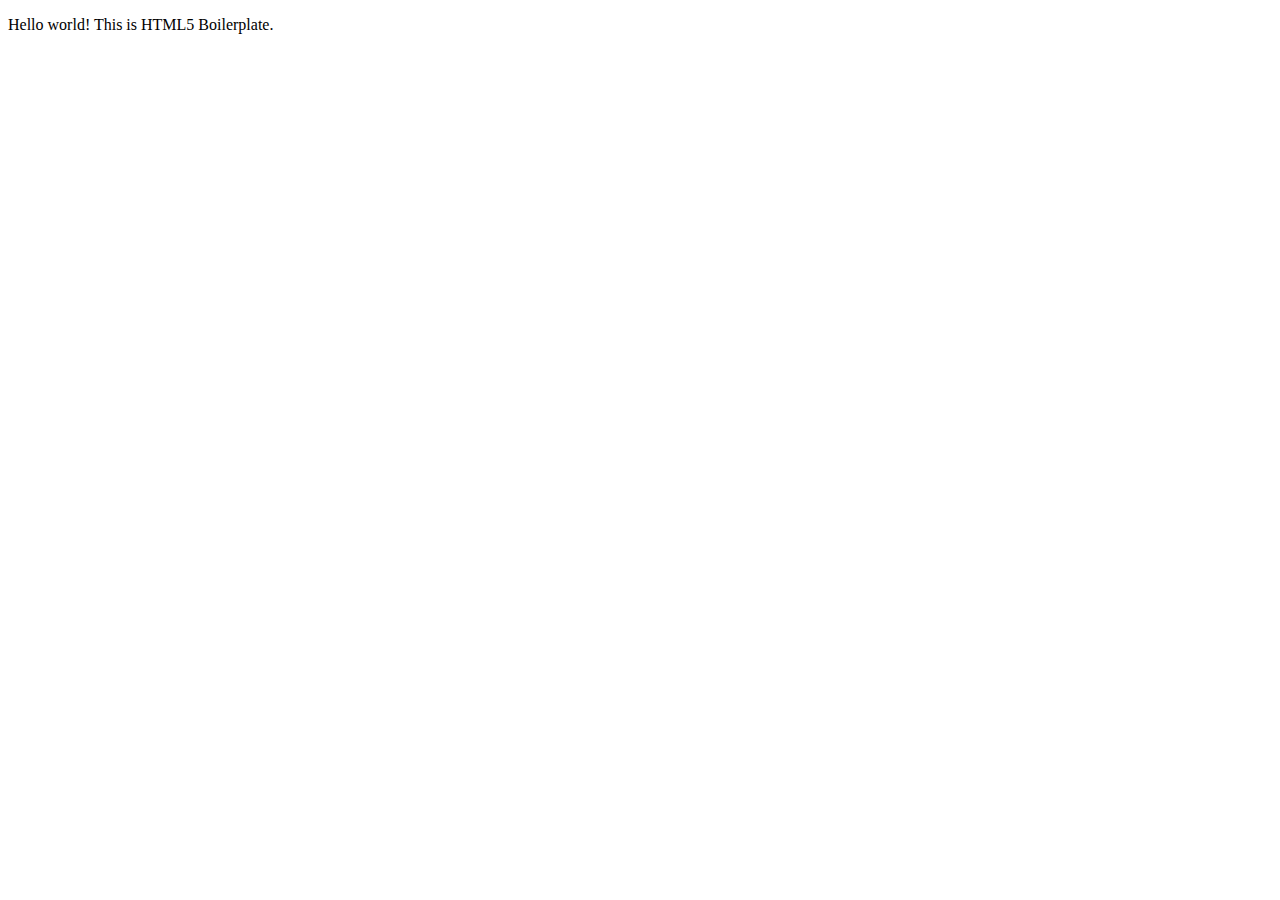
==== index.html @ 66f6d49b "Add files via upload" ====
<!doctype html>
<html class="no-js" lang="">

<head>
  <meta charset="utf-8">
  <title></title>
  <meta name="description" content="">
  <meta name="viewport" content="width=device-width, initial-scale=1">

  <meta property="og:title" content="">
  <meta property="og:type" content="">
  <meta property="og:url" content="">
  <meta property="og:image" content="">

  <link rel="manifest" href="site.webmanifest">
  <link rel="apple-touch-icon" href="icon.png">
  <!-- Place favicon.ico in the root directory -->

  <link rel="stylesheet" href="css/normalize.css">
  <link rel="stylesheet" href="css/main.css">

  <meta name="theme-color" content="#fafafa">
</head>

<body>

  <!-- Add your site or application content here -->
  <p>Hello world! This is HTML5 Boilerplate.</p>
  <script src="js/vendor/modernizr-3.11.2.min.js"></script>
  <script src="js/plugins.js"></script>
  <script src="js/main.js"></script>

  <!-- Google Analytics: change UA-XXXXX-Y to be your site's ID. -->
  <script>
    window.ga = function () { ga.q.push(arguments) }; ga.q = []; ga.l = +new Date;
    ga('create', 'UA-XXXXX-Y', 'auto'); ga('set', 'anonymizeIp', true); ga('set', 'transport', 'beacon'); ga('send', 'pageview')
  </script>
  <script src="https://www.google-analytics.com/analytics.js" async></script>
</body>

</html>
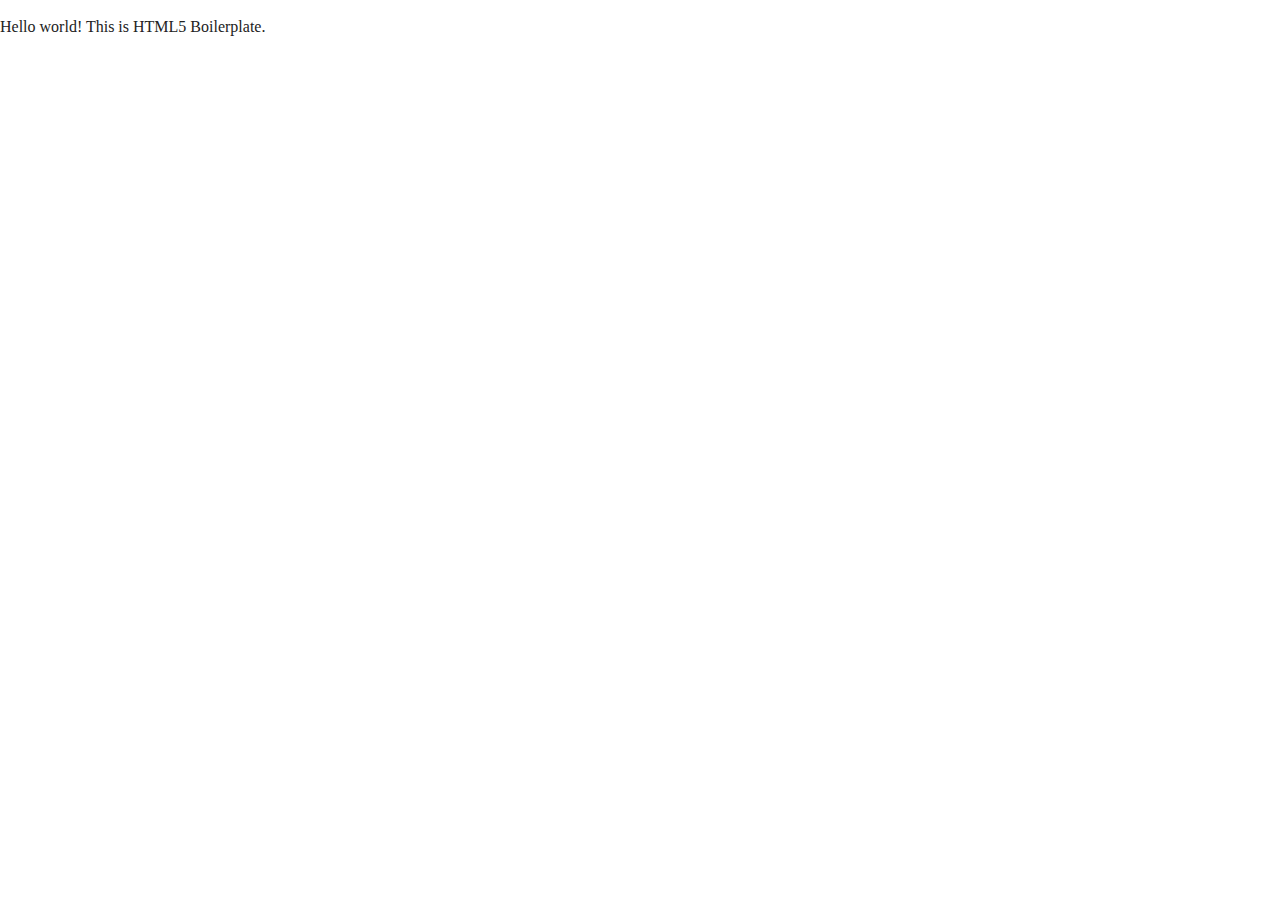
==== commit 3aff0b2b: "Update index.html" ====
--- a/index.html
+++ b/index.html
@@ -16,8 +16,8 @@
   <link rel="apple-touch-icon" href="icon.png">
   <!-- Place favicon.ico in the root directory -->
 
-  <link rel="stylesheet" href="css/normalize.css">
-  <link rel="stylesheet" href="css/main.css">
+  <link rel="stylesheet" href="normalize.css">
+  <link rel="stylesheet" href="main.css">
 
   <meta name="theme-color" content="#fafafa">
 </head>
@@ -26,9 +26,9 @@
 
   <!-- Add your site or application content here -->
   <p>Hello world! This is HTML5 Boilerplate.</p>
-  <script src="js/vendor/modernizr-3.11.2.min.js"></script>
-  <script src="js/plugins.js"></script>
-  <script src="js/main.js"></script>
+  <script src="modernizr-3.11.2.min.js"></script>
+  <script src="plugins.js"></script>
+  <script src="main.js"></script>
 
   <!-- Google Analytics: change UA-XXXXX-Y to be your site's ID. -->
   <script>
--- a/main.css
+++ b/main.css
@@ -0,0 +1,263 @@
+/*! HTML5 Boilerplate v8.0.0 | MIT License | https://html5boilerplate.com/ */
+
+/* main.css 2.1.0 | MIT License | https://github.com/h5bp/main.css#readme */
+/*
+ * What follows is the result of much research on cross-browser styling.
+ * Credit left inline and big thanks to Nicolas Gallagher, Jonathan Neal,
+ * Kroc Camen, and the H5BP dev community and team.
+ */
+
+/* ==========================================================================
+   Base styles: opinionated defaults
+   ========================================================================== */
+
+html {
+  color: #222;
+  font-size: 1em;
+  line-height: 1.4;
+}
+
+/*
+ * Remove text-shadow in selection highlight:
+ * https://twitter.com/miketaylr/status/12228805301
+ *
+ * Vendor-prefixed and regular ::selection selectors cannot be combined:
+ * https://stackoverflow.com/a/16982510/7133471
+ *
+ * Customize the background color to match your design.
+ */
+
+::-moz-selection {
+  background: #b3d4fc;
+  text-shadow: none;
+}
+
+::selection {
+  background: #b3d4fc;
+  text-shadow: none;
+}
+
+/*
+ * A better looking default horizontal rule
+ */
+
+hr {
+  display: block;
+  height: 1px;
+  border: 0;
+  border-top: 1px solid #ccc;
+  margin: 1em 0;
+  padding: 0;
+}
+
+/*
+ * Remove the gap between audio, canvas, iframes,
+ * images, videos and the bottom of their containers:
+ * https://github.com/h5bp/html5-boilerplate/issues/440
+ */
+
+audio,
+canvas,
+iframe,
+img,
+svg,
+video {
+  vertical-align: middle;
+}
+
+/*
+ * Remove default fieldset styles.
+ */
+
+fieldset {
+  border: 0;
+  margin: 0;
+  padding: 0;
+}
+
+/*
+ * Allow only vertical resizing of textareas.
+ */
+
+textarea {
+  resize: vertical;
+}
+
+/* ==========================================================================
+   Author's custom styles
+   ========================================================================== */
+
+/* ==========================================================================
+   Helper classes
+   ========================================================================== */
+
+/*
+ * Hide visually and from screen readers
+ */
+
+.hidden,
+[hidden] {
+  display: none !important;
+}
+
+/*
+ * Hide only visually, but have it available for screen readers:
+ * https://snook.ca/archives/html_and_css/hiding-content-for-accessibility
+ *
+ * 1. For long content, line feeds are not interpreted as spaces and small width
+ *    causes content to wrap 1 word per line:
+ *    https://medium.com/@jessebeach/beware-smushed-off-screen-accessible-text-5952a4c2cbfe
+ */
+
+.sr-only {
+  border: 0;
+  clip: rect(0, 0, 0, 0);
+  height: 1px;
+  margin: -1px;
+  overflow: hidden;
+  padding: 0;
+  position: absolute;
+  white-space: nowrap;
+  width: 1px;
+  /* 1 */
+}
+
+/*
+ * Extends the .sr-only class to allow the element
+ * to be focusable when navigated to via the keyboard:
+ * https://www.drupal.org/node/897638
+ */
+
+.sr-only.focusable:active,
+.sr-only.focusable:focus {
+  clip: auto;
+  height: auto;
+  margin: 0;
+  overflow: visible;
+  position: static;
+  white-space: inherit;
+  width: auto;
+}
+
+/*
+ * Hide visually and from screen readers, but maintain layout
+ */
+
+.invisible {
+  visibility: hidden;
+}
+
+/*
+ * Clearfix: contain floats
+ *
+ * For modern browsers
+ * 1. The space content is one way to avoid an Opera bug when the
+ *    `contenteditable` attribute is included anywhere else in the document.
+ *    Otherwise it causes space to appear at the top and bottom of elements
+ *    that receive the `clearfix` class.
+ * 2. The use of `table` rather than `block` is only necessary if using
+ *    `:before` to contain the top-margins of child elements.
+ */
+
+.clearfix::before,
+.clearfix::after {
+  content: " ";
+  display: table;
+}
+
+.clearfix::after {
+  clear: both;
+}
+
+/* ==========================================================================
+   EXAMPLE Media Queries for Responsive Design.
+   These examples override the primary ('mobile first') styles.
+   Modify as content requires.
+   ========================================================================== */
+
+@media only screen and (min-width: 35em) {
+  /* Style adjustments for viewports that meet the condition */
+}
+
+@media print,
+  (-webkit-min-device-pixel-ratio: 1.25),
+  (min-resolution: 1.25dppx),
+  (min-resolution: 120dpi) {
+  /* Style adjustments for high resolution devices */
+}
+
+/* ==========================================================================
+   Print styles.
+   Inlined to avoid the additional HTTP request:
+   https://www.phpied.com/delay-loading-your-print-css/
+   ========================================================================== */
+
+@media print {
+  *,
+  *::before,
+  *::after {
+    background: #fff !important;
+    color: #000 !important;
+    /* Black prints faster */
+    box-shadow: none !important;
+    text-shadow: none !important;
+  }
+
+  a,
+  a:visited {
+    text-decoration: underline;
+  }
+
+  a[href]::after {
+    content: " (" attr(href) ")";
+  }
+
+  abbr[title]::after {
+    content: " (" attr(title) ")";
+  }
+
+  /*
+   * Don't show links that are fragment identifiers,
+   * or use the `javascript:` pseudo protocol
+   */
+  a[href^="#"]::after,
+  a[href^="javascript:"]::after {
+    content: "";
+  }
+
+  pre {
+    white-space: pre-wrap !important;
+  }
+
+  pre,
+  blockquote {
+    border: 1px solid #999;
+    page-break-inside: avoid;
+  }
+
+  /*
+   * Printing Tables:
+   * https://web.archive.org/web/20180815150934/http://css-discuss.incutio.com/wiki/Printing_Tables
+   */
+  thead {
+    display: table-header-group;
+  }
+
+  tr,
+  img {
+    page-break-inside: avoid;
+  }
+
+  p,
+  h2,
+  h3 {
+    orphans: 3;
+    widows: 3;
+  }
+
+  h2,
+  h3 {
+    page-break-after: avoid;
+  }
+}
+
